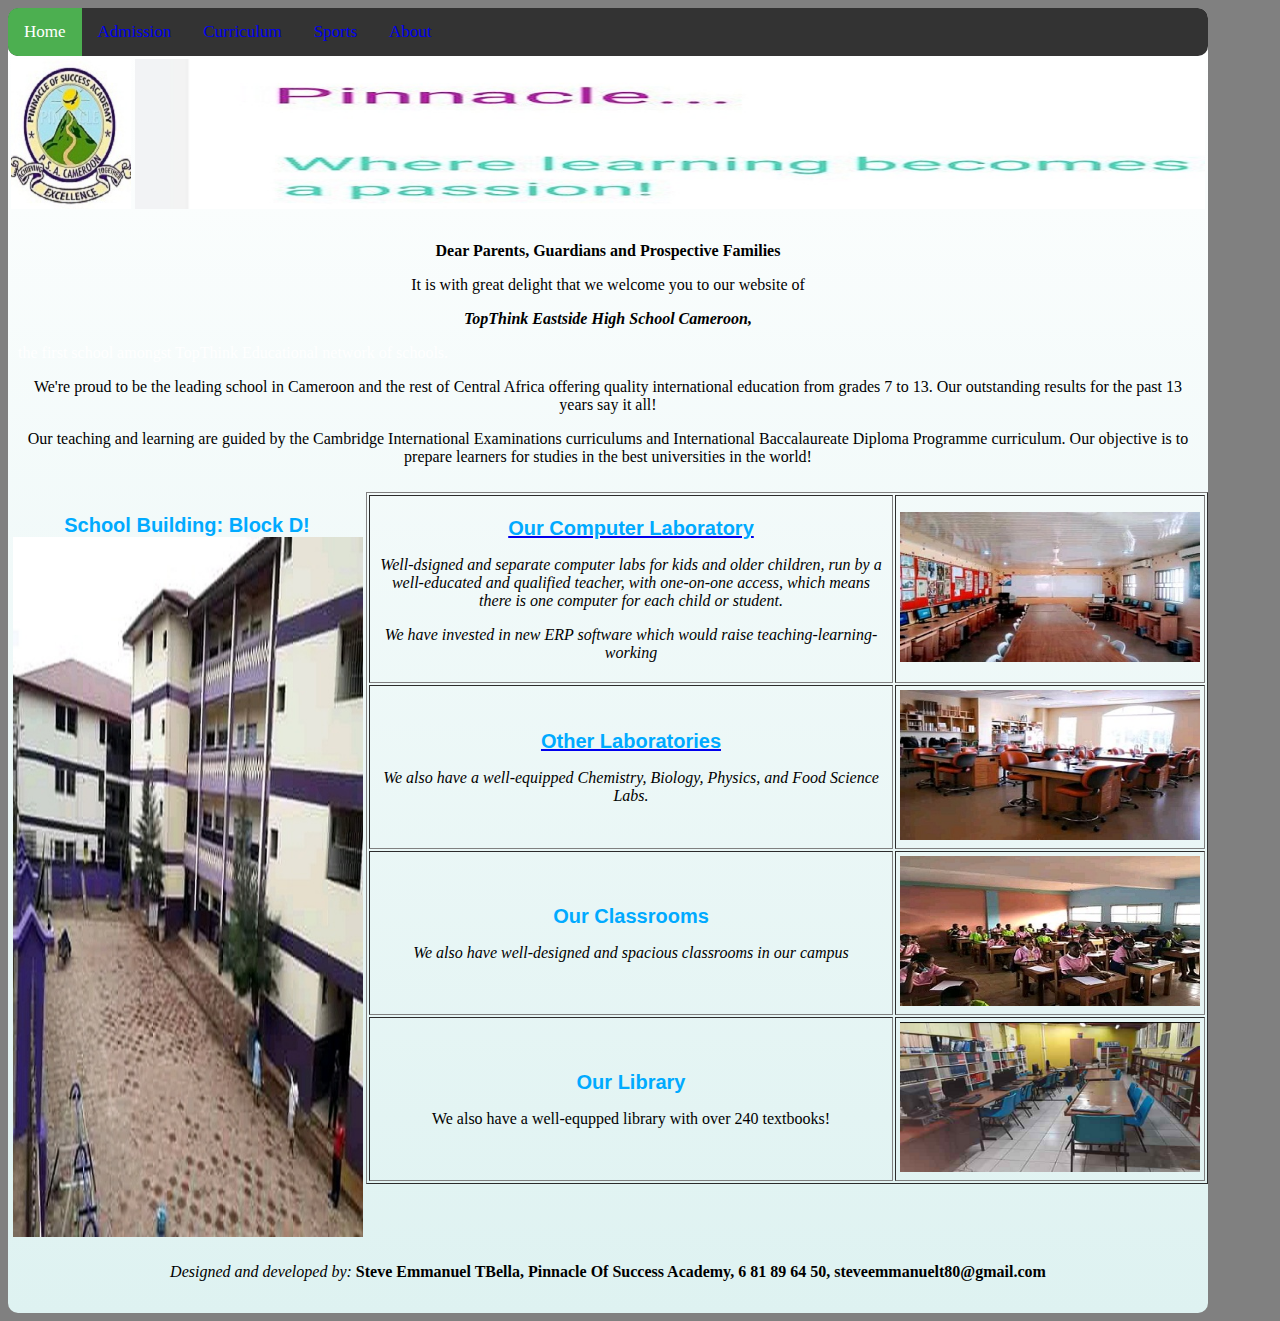
==== home.html @ a8717ba4 "Add files via upload" ====
<!DOCTYPE HTML>
<html>
<head>
	<meta charset="UTF-8">
	<title>Home</title>
<link rel="stylesheet" href="home.css" type="text/css">
<link rel="stylesheet" href="navmenu.css" type="text/css">
</head>
<body>
<div id="container">
	<div class="topnav">
		<a class="active" href="home.html">Home</a>
		<a href="admission.html">Admission</a>
		<a href="curriculum.html">Curriculum</a>
		<a href="sports.html">Sports</a>
		<a href="about.html">About</a>
	</div>
	<div>
		<table width="100%">
			<tr align="center" valign="center">
				<td><img src="logo2.jpg" height="150px" width="120px"></td>
				<td colspan="4"><img src="schoolbanner2.jpg" height="150px" width="1070px"></td>
			</tr>
		</table>
	</div>
	<div id="menu">
		<p><b>Dear Parents, Guardians and Prospective Families</b></p>
		<p>It is with great delight that we welcome you to our website of<p><b><i>TopThink Eastside High School Cameroon,</i></b></p> the first school amongst TopThink Educational network of schools.</p>
		<p>We're proud to be the leading school in Cameroon and the rest of Central Africa offering quality international education from grades 7 to 13. Our outstanding results for the past 13 years say it all!</p>
		<p>Our teaching and learning are guided by the Cambridge International Examinations curriculums and International Baccalaureate Diploma Programme curriculum.
 Our objective is to prepare learners for studies in the best universities in the world!</p>
	</div>
	<div id="left-side"><h2>School Building: Block D!<img src="schoolbuilding2.jpg" height="700px" width="350px"></h2></div>
	<div id="midle-side">
		<table cellpadding="4" cellspacing="2" border="1">
			<tr align="center" valign="center">
			<td><a href="Labs.htm"><h2>Our Computer Laboratory</h2></a><p><i>Well-dsigned and separate computer labs for kids and older children, run by a well-educated and qualified teacher, with one-on-one access, which means there is one computer for each child or student.</p>
								    <p>We have invested in new ERP software which would raise teaching-learning-working</p></td>
				</td>
			<td><a href="Labs.htm"><img src="ictlab2.jpg" height="150px" width="300"></a></td>
			</tr>
			
			<tr align="center" valign="center">
				<td><a href="Labs.htm"><h2>Other Laboratories</h2></a><p><i>We also have a well-equipped Chemistry, Biology, Physics, and Food Science Labs.</i></p></td>
				<td><a href="Labs.htm"><img src="sciencelab2.jpg" height="150" width="300"></a></td>
			</tr>
			<tr align="center" valign="center">
				<td><h2>Our Classrooms</h2><p><i>We also have well-designed and spacious classrooms in our campus</i></p></td>
				<td><img src="classroom2.jpg" height="150" width="300"></td>
			</tr>
			<tr align="center" valign="center">
				<td><h2>Our Library</h2><p>We also have a well-equpped library with over 240 textbooks!</p></td>
				<td><img src="library2.png" height="150" width="300"></td>
			</tr>
		</table>
	</div>
	<div id="footer-down">
		<p>
			<i>Designed and developed by:</i>
			<b>Steve Emmanuel TBella, Pinnacle Of Success Academy, 6 81 89 64 50, steveemmanuelt80@gmail.com</b>
		</p>
	</div>
</div>
</body>
</html>
---- home.css ----
body { background-color: gray ;}
div { border-radius: 10px; text-align: center; border: }
#container {
	width: 1200px;
	margin 0 auto;
	background-color: #FFFFFF;
	background: -webkit-linear-gradient(#FFFFFF,#DEF2F1);
	background: -ms-linear-gradient(#FFFFFF, #84CEEB);
	background: linear-gradient(#FFFFFF, #DEF2F1);
}
#menu { min-height: 100px; color: white; text-align: left; padding: 10px;}
#left-side { float: left; width: 29%; min-height: 500px; padding: 5px; }
#middle-side { float: left; width: 69%; min-height: 500px; }
#footer-down { clear: both; min-height: 50px; }

h2 { color: #00AAFF; font-family: Arial, serif; font-size: 15pt; text-align: center; }
p { color: black; font-family: "Times New Roman", serif; font-size: 12pt; text-align: center; }
h5 { text-align: center; }
---- navmenu.css ----
/* Add a black background color to the top navigation*/
.topnav { background-color: #333; overflow: hidden; }

/* Style the links inside the navigation bar*/
.topnav a{ 
	float: left; #f2f2f2; text-align: center;
	padding: 14px 16px; text-decoration: none;
	font-size: 17px;
}
/* Change the color of links on hover */
.topnav a: hover {
	background-color: #ddd;
	color: black;
}

/* Add a color to the active/current link*/
.topnav a.active {
	background-color: #4CAF50;
	color: white;
}
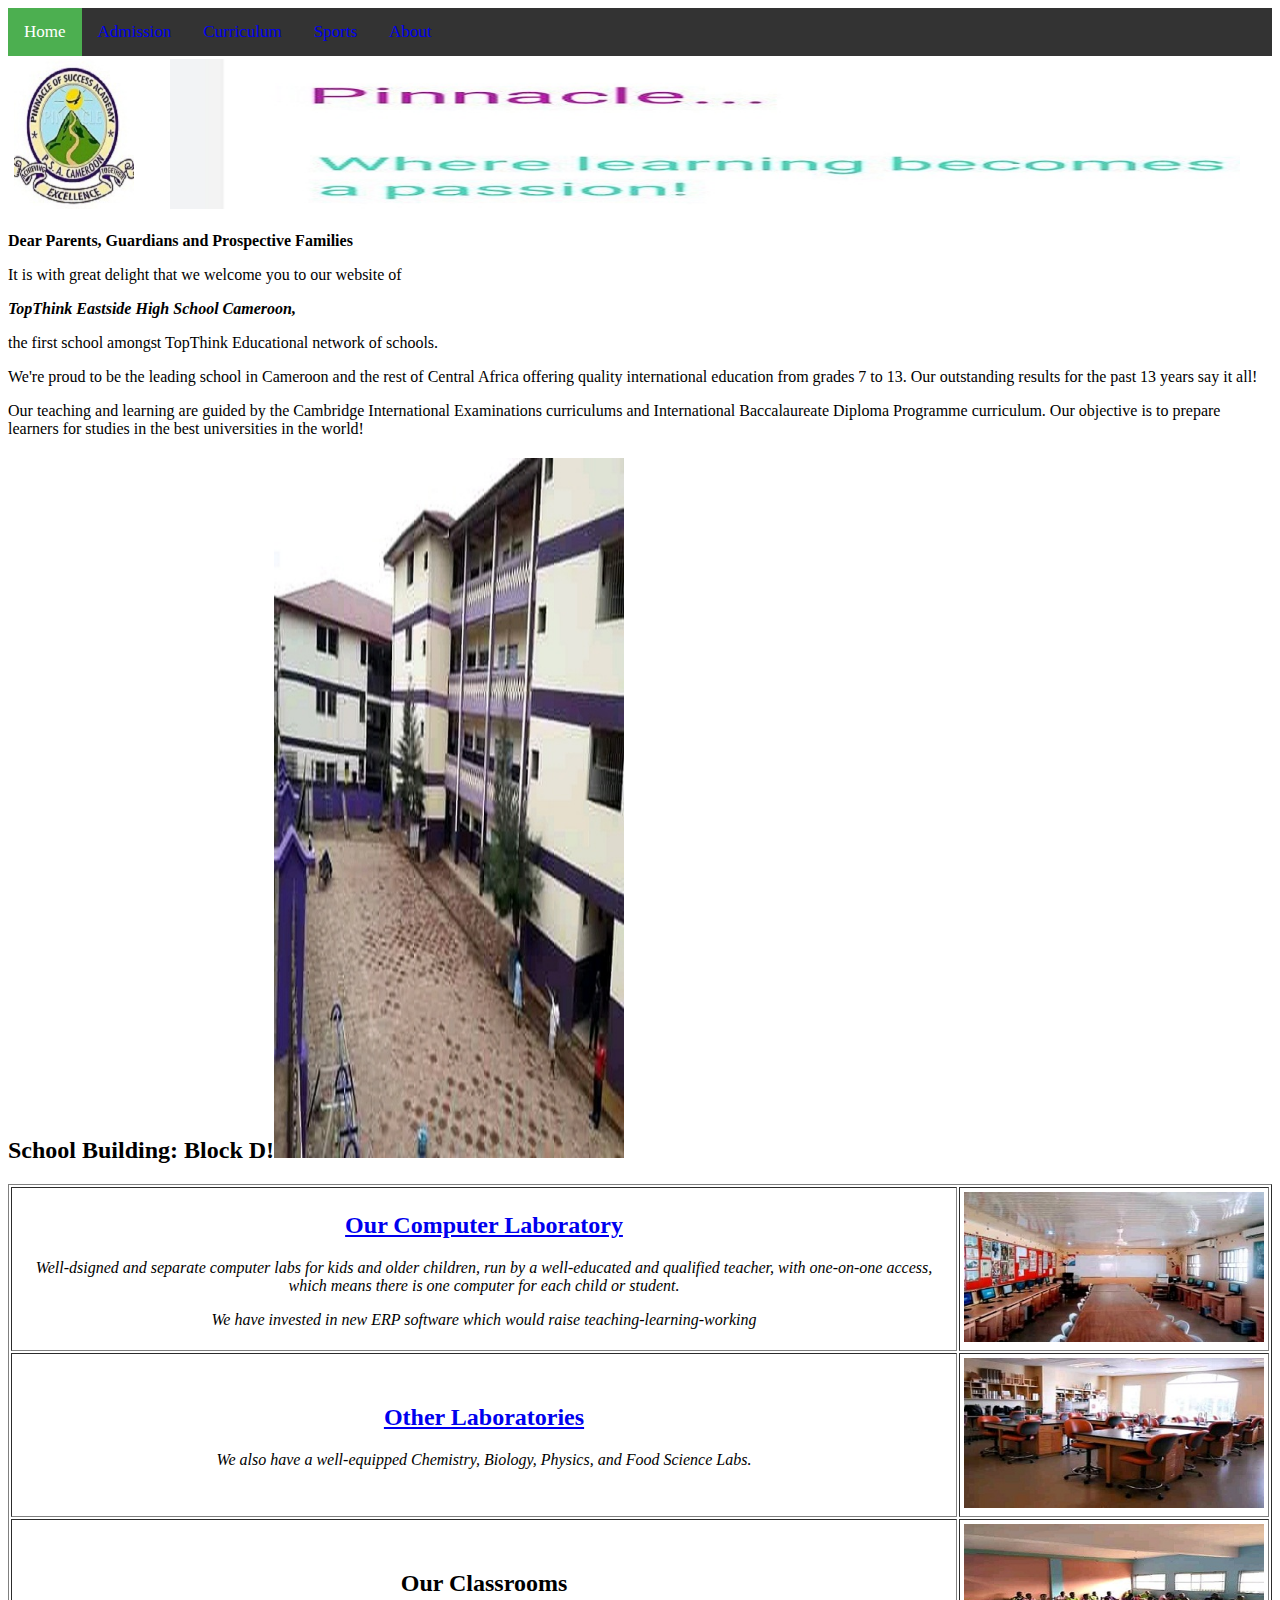
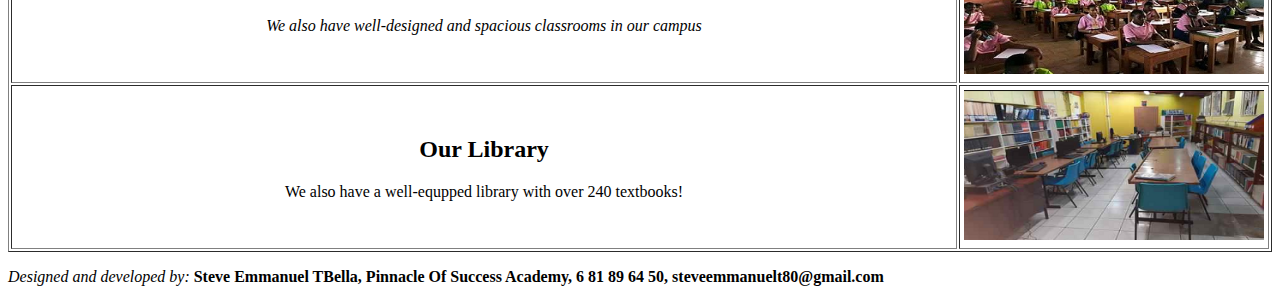
==== commit 3ffd3fa5: "Update index.html" ====
--- a/home.html
+++ b/home.html
@@ -1,66 +1,66 @@
-<!DOCTYPE HTML>
-<html>
-<head>
-	<meta charset="UTF-8">
-	<title>Home</title>
-<link rel="stylesheet" href="home.css" type="text/css">
-<link rel="stylesheet" href="navmenu.css" type="text/css">
-</head>
-<body>
-<div id="container">
-	<div class="topnav">
-		<a class="active" href="home.html">Home</a>
-		<a href="admission.html">Admission</a>
-		<a href="curriculum.html">Curriculum</a>
-		<a href="sports.html">Sports</a>
-		<a href="about.html">About</a>
-	</div>
-	<div>
-		<table width="100%">
-			<tr align="center" valign="center">
-				<td><img src="logo2.jpg" height="150px" width="120px"></td>
-				<td colspan="4"><img src="schoolbanner2.jpg" height="150px" width="1070px"></td>
-			</tr>
-		</table>
-	</div>
-	<div id="menu">
-		<p><b>Dear Parents, Guardians and Prospective Families</b></p>
-		<p>It is with great delight that we welcome you to our website of<p><b><i>TopThink Eastside High School Cameroon,</i></b></p> the first school amongst TopThink Educational network of schools.</p>
-		<p>We're proud to be the leading school in Cameroon and the rest of Central Africa offering quality international education from grades 7 to 13. Our outstanding results for the past 13 years say it all!</p>
-		<p>Our teaching and learning are guided by the Cambridge International Examinations curriculums and International Baccalaureate Diploma Programme curriculum.
- Our objective is to prepare learners for studies in the best universities in the world!</p>
-	</div>
-	<div id="left-side"><h2>School Building: Block D!<img src="schoolbuilding2.jpg" height="700px" width="350px"></h2></div>
-	<div id="midle-side">
-		<table cellpadding="4" cellspacing="2" border="1">
-			<tr align="center" valign="center">
-			<td><a href="Labs.htm"><h2>Our Computer Laboratory</h2></a><p><i>Well-dsigned and separate computer labs for kids and older children, run by a well-educated and qualified teacher, with one-on-one access, which means there is one computer for each child or student.</p>
-								    <p>We have invested in new ERP software which would raise teaching-learning-working</p></td>
-				</td>
-			<td><a href="Labs.htm"><img src="ictlab2.jpg" height="150px" width="300"></a></td>
-			</tr>
+<!DOCTYPE HTML>
+<html>
+<head>
+	<meta charset="UTF-8">
+	<title>Home</title>
+<link rel="stylesheet" href="index.css" type="text/css">
+<link rel="stylesheet" href="navmenu.css" type="text/css">
+</head>
+<body>
+<div id="container">
+	<div class="topnav">
+		<a class="active" href="index.html">Home</a>
+		<a href="admission.html">Admission</a>
+		<a href="curriculum.html">Curriculum</a>
+		<a href="sports.html">Sports</a>
+		<a href="about.html">About</a>
+	</div>
+	<div>
+		<table width="100%">
+			<tr align="center" valign="center">
+				<td><img src="logo2.jpg" height="150px" width="120px"></td>
+				<td colspan="4"><img src="schoolbanner2.jpg" height="150px" width="1070px"></td>
+			</tr>
+		</table>
+	</div>
+	<div id="menu">
+		<p><b>Dear Parents, Guardians and Prospective Families</b></p>
+		<p>It is with great delight that we welcome you to our website of<p><b><i>TopThink Eastside High School Cameroon,</i></b></p> the first school amongst TopThink Educational network of schools.</p>
+		<p>We're proud to be the leading school in Cameroon and the rest of Central Africa offering quality international education from grades 7 to 13. Our outstanding results for the past 13 years say it all!</p>
+		<p>Our teaching and learning are guided by the Cambridge International Examinations curriculums and International Baccalaureate Diploma Programme curriculum.
+ Our objective is to prepare learners for studies in the best universities in the world!</p>
+	</div>
+	<div id="left-side"><h2>School Building: Block D!<img src="schoolbuilding2.jpg" height="700px" width="350px"></h2></div>
+	<div id="midle-side">
+		<table cellpadding="4" cellspacing="2" border="1">
+			<tr align="center" valign="center">
+			<td><a href="Labs.htm"><h2>Our Computer Laboratory</h2></a><p><i>Well-dsigned and separate computer labs for kids and older children, run by a well-educated and qualified teacher, with one-on-one access, which means there is one computer for each child or student.</p>
+								    <p>We have invested in new ERP software which would raise teaching-learning-working</p></td>
+				</td>
+			<td><a href="Labs.htm"><img src="ictlab2.jpg" height="150px" width="300"></a></td>
+			</tr>
+			
+			<tr align="center" valign="center">
+				<td><a href="Labs.htm"><h2>Other Laboratories</h2></a><p><i>We also have a well-equipped Chemistry, Biology, Physics, and Food Science Labs.</i></p></td>
+				<td><a href="Labs.htm"><img src="sciencelab2.jpg" height="150" width="300"></a></td>
+			</tr>
+			<tr align="center" valign="center">
+				<td><h2>Our Classrooms</h2><p><i>We also have well-designed and spacious classrooms in our campus</i></p></td>
+				<td><img src="classroom2.jpg" height="150" width="300"></td>
+			</tr>
+			<tr align="center" valign="center">
+				<td><h2>Our Library</h2><p>We also have a well-equpped library with over 240 textbooks!</p></td>
+				<td><img src="library2.png" height="150" width="300"></td>
+			</tr>
+		</table>
+	</div>
+	<div id="footer-down">
+		<p>
+			<i>Designed and developed by:</i>
+			<b>Steve Emmanuel TBella, Pinnacle Of Success Academy, 6 81 89 64 50, steveemmanuelt80@gmail.com</b>
+		</p>
+	</div>
+</div>
+</body>
+</html>
 			
-			<tr align="center" valign="center">
-				<td><a href="Labs.htm"><h2>Other Laboratories</h2></a><p><i>We also have a well-equipped Chemistry, Biology, Physics, and Food Science Labs.</i></p></td>
-				<td><a href="Labs.htm"><img src="sciencelab2.jpg" height="150" width="300"></a></td>
-			</tr>
-			<tr align="center" valign="center">
-				<td><h2>Our Classrooms</h2><p><i>We also have well-designed and spacious classrooms in our campus</i></p></td>
-				<td><img src="classroom2.jpg" height="150" width="300"></td>
-			</tr>
-			<tr align="center" valign="center">
-				<td><h2>Our Library</h2><p>We also have a well-equpped library with over 240 textbooks!</p></td>
-				<td><img src="library2.png" height="150" width="300"></td>
-			</tr>
-		</table>
-	</div>
-	<div id="footer-down">
-		<p>
-			<i>Designed and developed by:</i>
-			<b>Steve Emmanuel TBella, Pinnacle Of Success Academy, 6 81 89 64 50, steveemmanuelt80@gmail.com</b>
-		</p>
-	</div>
-</div>
-</body>
-</html>
-			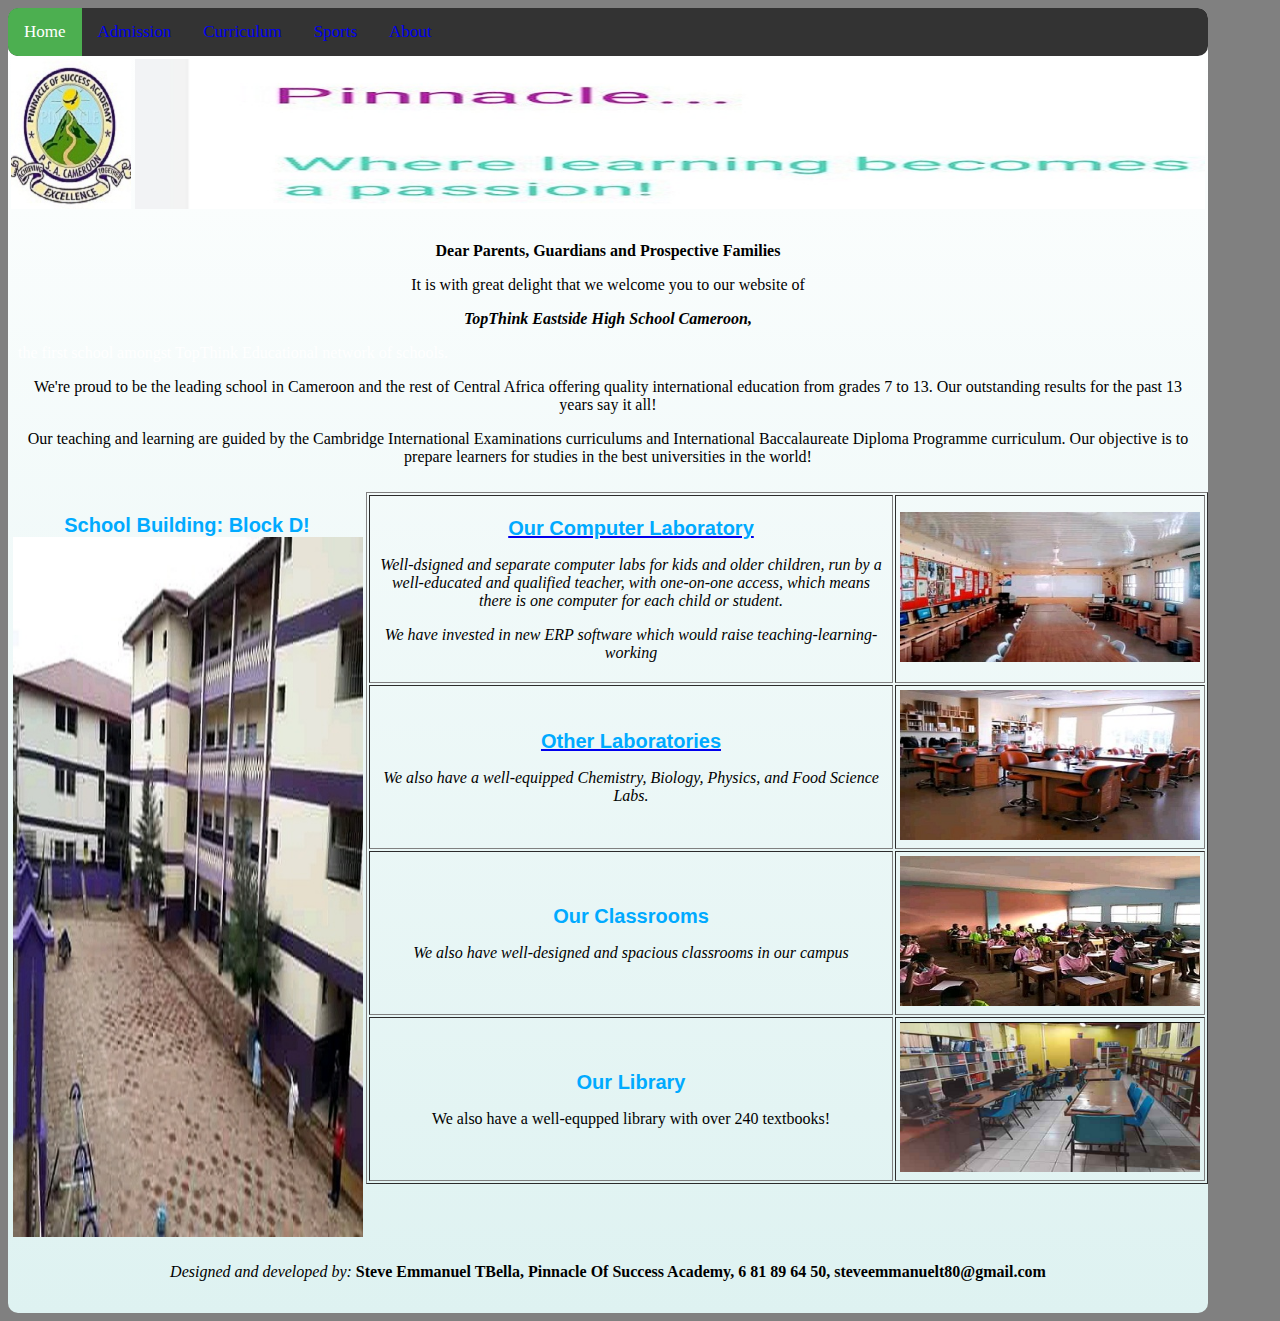
==== commit 75f66660: "Update home.html" ====
--- a/home.html
+++ b/home.html
@@ -3,13 +3,13 @@
 <head>
 	<meta charset="UTF-8">
 	<title>Home</title>
-<link rel="stylesheet" href="index.css" type="text/css">
+<link rel="stylesheet" href="home.css" type="text/css">
 <link rel="stylesheet" href="navmenu.css" type="text/css">
 </head>
 <body>
 <div id="container">
 	<div class="topnav">
-		<a class="active" href="index.html">Home</a>
+		<a class="active" href="home.html">Home</a>
 		<a href="admission.html">Admission</a>
 		<a href="curriculum.html">Curriculum</a>
 		<a href="sports.html">Sports</a>
@@ -63,4 +63,4 @@
 </div>
 </body>
 </html>
-			
+			
--- a/home.css
+++ b/home.css
@@ -0,0 +1,18 @@
+body { background-color: gray ;}
+div { border-radius: 10px; text-align: center; border: }
+#container {
+	width: 1200px;
+	margin 0 auto;
+	background-color: #FFFFFF;
+	background: -webkit-linear-gradient(#FFFFFF,#DEF2F1);
+	background: -ms-linear-gradient(#FFFFFF, #84CEEB);
+	background: linear-gradient(#FFFFFF, #DEF2F1);
+}
+#menu { min-height: 100px; color: white; text-align: left; padding: 10px;}
+#left-side { float: left; width: 29%; min-height: 500px; padding: 5px; }
+#middle-side { float: left; width: 69%; min-height: 500px; }
+#footer-down { clear: both; min-height: 50px; }
+
+h2 { color: #00AAFF; font-family: Arial, serif; font-size: 15pt; text-align: center; }
+p { color: black; font-family: "Times New Roman", serif; font-size: 12pt; text-align: center; }
+h5 { text-align: center; } 